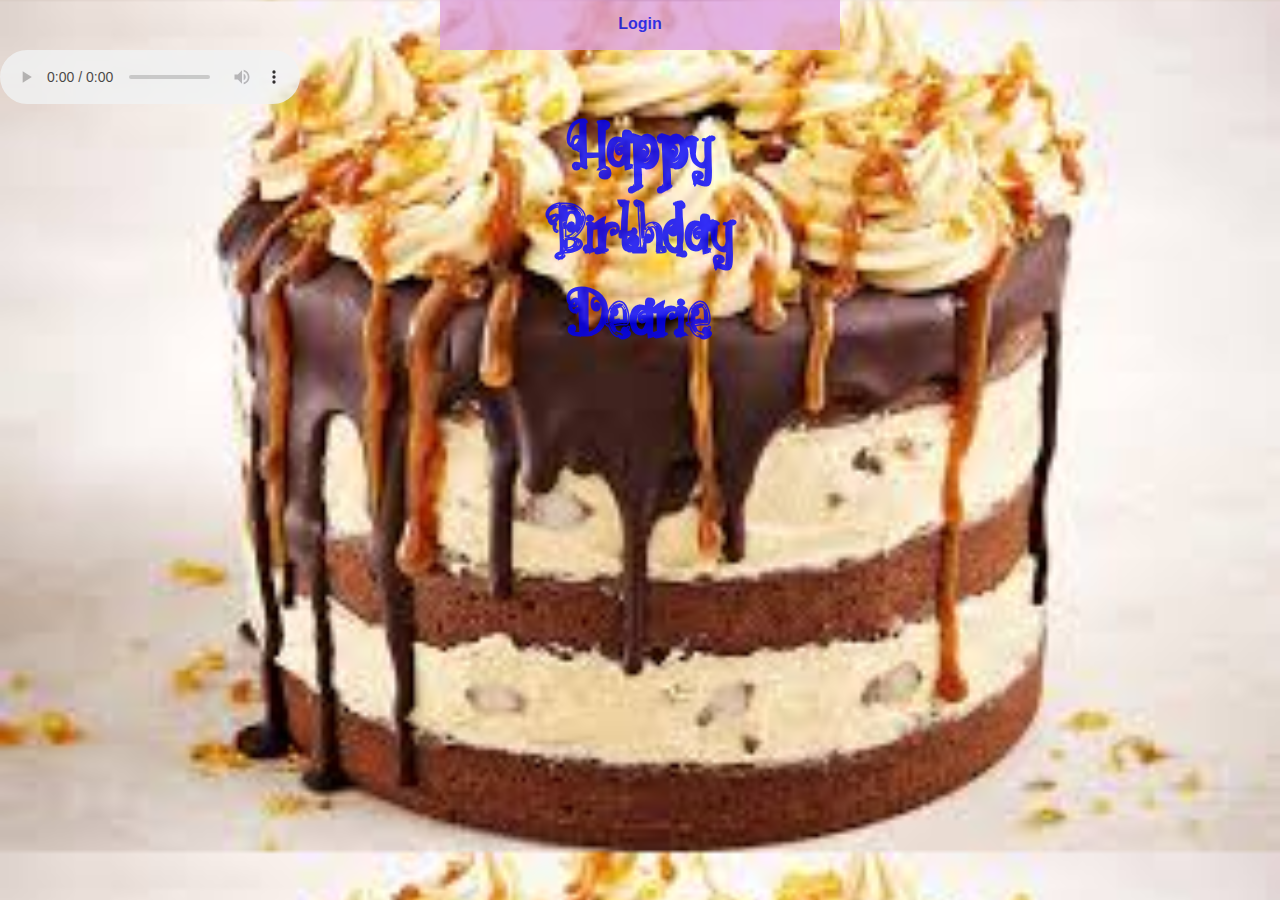
==== index.html @ f9647683 "All templates previously created" ====
<!DOCTYPE html>
<html lang="en">
<head>
    <meta charset="UTF-8">
    <meta name="viewport" content="width=device-width, initial-scale=1.0">
    <meta http-equiv="X-UA-Compatible" content="ie=edge">
    <link rel="stylesheet" type="text/css" href="css/style1.css">
    <title>Sapphire Blues</title>
</head>
<body>
    <nav>
        <ul>
            <li><a href="#" id="login">Login</a></li>
        </ul>
    </nav>
    <audio src="Titanic Theme Song My Heart Will Go On Celine Dion.mp3" controls></audio>
    
    <section>
        <div class="message" id="greetings">
            <h3>Happy Birthday Dearie</h3>
        </div>
        
        <div class="wrapper" id="wrap">
            <div class="container">
                <form>
                    <input type="text" placeholder="Name" id="name" class="input">
                    <input type="password" placeholder="Enter the password" id="password" class="input">
                    <div class="btn"><a href="" id="enter">Enter</a></div>
                </form>
            </div>
        </div>
    </section>

    <script>
    let login = document.getElementById('login')
    let wrapper = document.getElementById('wrap');
    let greeting = document.getElementById('greetings');
    let enter = document.getElementById('enter');
    
    
    //To show login form
    const showForm =()=>{
        if(wrapper.style.display == 'block'){
            wrapper.style.display = 'none';
            greeting.style.display = 'block'
            return false;
        }
        wrapper.style.display = 'block';
        greeting.style.display = 'none'
    }
    login.addEventListener('click', showForm);

    //To open slider page

    const enterPage =()=>{
        let name = document.getElementById('name').value;
        let password = document.getElementById('password').value;
        

        if(name == 'Sapphie' && password == 'Darotudeen'){
            window.open('http://127.0.0.1:5500/main.html');
           
        }
        alert("You are not Sapphie Gerarahia lol")
    }
    enter.addEventListener('click', enterPage);
       
    
    </script>
    
</body>
</html>
---- css/style1.css ----
body{
    margin:0;
    padding:0;
    font-family: 'Franklin Gothic Medium', 'Arial Narrow', Arial, sans-serif;
    background-image: url('../img/cake.jpeg');
    background-size: cover;
    opacity: 0.8;
    
    font-weight: bold;
}

@font-face{
    font-family: 'sapphire';
    src: url('../font/hazel\ grace.ttf')
}

audio{
    margin: 0;
}

nav{
   
    width:400px;
    height: 50px;
    margin: 0 auto;
    background-color: plum;
    
    
    
}
nav ul{
    width: 80%;
    height: 100%;
    margin: 15px auto;
    text-align: center;
    display: inline-block;
    list-style-type: none;
}
a{
    text-decoration: none;
}
.message{
    width:200px;
    height: 100px;
    margin: 0 auto;
    text-align: center;
}

h3{
    margin: 150px auto;
    font-size: 100px;
    color:blue;
    font-family: sapphire;
    margin: 0 auto;
}


.wrapper{
    width: 400px;
    height:400px;
    background-color: grey;
    margin: 100px auto;
    background-image: url('../img/flower.jpeg');
    background-size:cover;
    background-repeat: no-repeat;
    border: 2px solid purple;
    border-radius: 7px;
    display: none;
}

.container{
    width:100%;
    height:100%;
    background-color: plum;
    opacity:.8;
}

.container form{
    display: inline-block;
    margin:30px auto;
}

.input{
    width: 70%;
    height:20%;
    padding:20px;
    margin: 40px 0 0 40px;
}

.btn{
    width:100px;
    height: 30px;
    padding: 10px;
    background-color: purple;
    margin: 20px auto;
    text-align: center;
    line-height: 2em;
    font-weight:30px;
}

.btn a{
    display: block;
}

.btn:hover, .btn a:hover{
    background-color: green
}
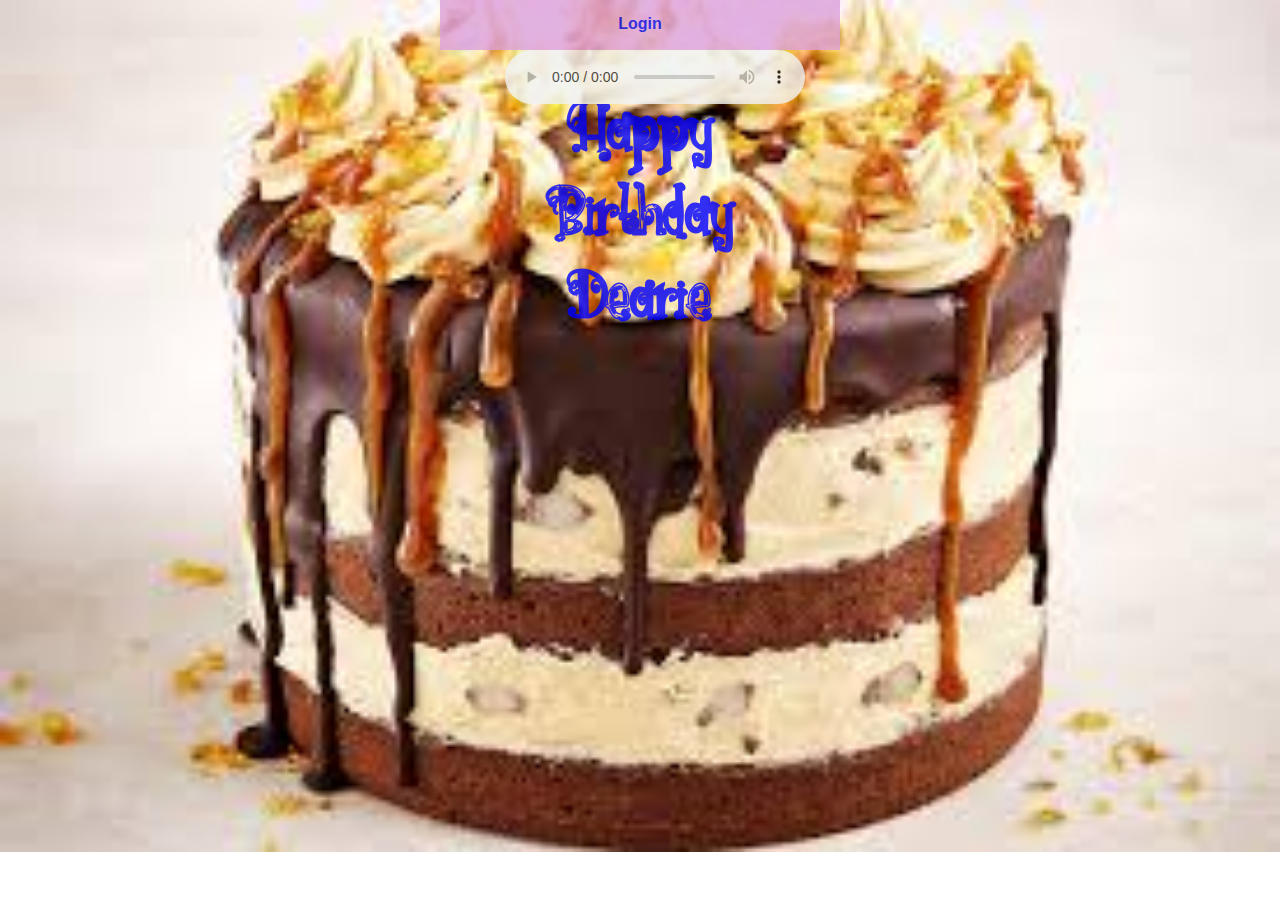
==== commit e7061934: "mobile responsiveness for landing page" ====
--- a/index.html
+++ b/index.html
@@ -13,9 +13,11 @@
             <li><a href="#" id="login">Login</a></li>
         </ul>
     </nav>
-    <audio src="Titanic Theme Song My Heart Will Go On Celine Dion.mp3" controls></audio>
     
     <section>
+        <div class="audio">
+            <audio src="Titanic Theme Song My Heart Will Go On Celine Dion.mp3" controls></audio>
+        </div>
         <div class="message" id="greetings">
             <h3>Happy Birthday Dearie</h3>
         </div>
@@ -58,7 +60,7 @@
         
 
         if(name == 'Sapphie' && password == 'Darotudeen'){
-            window.open('http://127.0.0.1:5500/main.html');
+            window.open('https://darothub.github.io/drballybirthday/main.html');
            
         }
         alert("You are not Sapphie Gerarahia lol")
--- a/css/style1.css
+++ b/css/style1.css
@@ -4,9 +4,37 @@
     font-family: 'Franklin Gothic Medium', 'Arial Narrow', Arial, sans-serif;
     background-image: url('../img/cake.jpeg');
     background-size: cover;
+    background-repeat: no-repeat;
     opacity: 0.8;
     
     font-weight: bold;
+}
+
+@media only screen and (max-width:600px){
+    body{
+        background-image: url('../img/image4.jpeg');
+        background-size:cover;
+        background-repeat: repeat;
+    }
+    .wrapper{
+        max-width: 250px;
+        height:400px;
+        
+        
+    }
+    .input{
+        max-width: 50%;
+        height:20%;
+        
+    }
+
+    h3{
+        
+        color:white;
+        
+    }
+    
+    
 }
 
 @font-face{
@@ -14,18 +42,26 @@
     src: url('../font/hazel\ grace.ttf')
 }
 
-audio{
-    margin: 0;
+section{
+    max-width: 100%;
+    max-height: 100vh;
+
+}
+
+section .audio{
+    width: 270px;
+    height: 40px;
+    margin: 0px auto;
+    
 }
 
 nav{
    
-    width:400px;
+    max-width:400px;
     height: 50px;
     margin: 0 auto;
     background-color: plum;
-    
-    
+   
     
 }
 nav ul{
@@ -75,6 +111,8 @@
     opacity:.8;
 }
 
+
+
 .container form{
     display: inline-block;
     margin:30px auto;
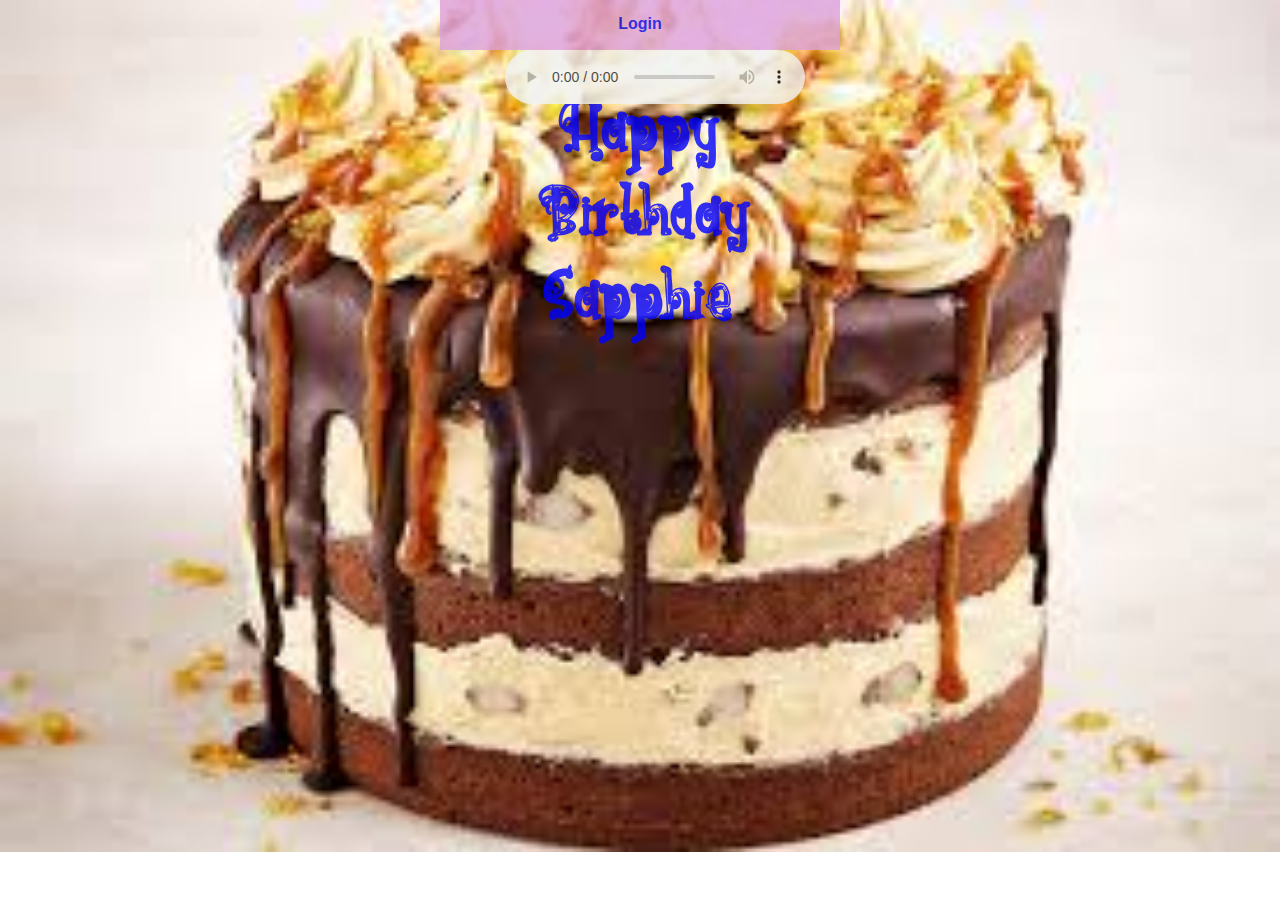
==== commit 13ee5d47: "mobile responsiveness for landing page" ====
--- a/index.html
+++ b/index.html
@@ -19,7 +19,7 @@
             <audio src="Titanic Theme Song My Heart Will Go On Celine Dion.mp3" controls></audio>
         </div>
         <div class="message" id="greetings">
-            <h3>Happy Birthday Dearie</h3>
+            <h3>Happy Birthday Sapphie</h3>
         </div>
         
         <div class="wrapper" id="wrap">
@@ -61,9 +61,10 @@
 
         if(name == 'Sapphie' && password == 'Darotudeen'){
             window.open('https://darothub.github.io/drballybirthday/main.html');
-           
+            return false
+        }else{
+        alert("You are not Sapphie Gerarahia lol")
         }
-        alert("You are not Sapphie Gerarahia lol")
     }
     enter.addEventListener('click', enterPage);
        
--- a/css/style1.css
+++ b/css/style1.css
@@ -10,7 +10,7 @@
     font-weight: bold;
 }
 
-@media only screen and (max-width:600px){
+@media only screen and (max-width:500px){
     body{
         background-image: url('../img/image4.jpeg');
         background-size:cover;
@@ -27,12 +27,37 @@
         height:20%;
         
     }
-
-    h3{
+    .message h3{
         
         color:white;
         
     }
+
+    
+    
+    
+}
+@media only screen and (min-width:501px){
+   
+    .wrapper{
+        max-width: 350px;
+        height:400px;
+        
+        
+    }
+    .input{
+        max-width: 65%;
+        height:20%;
+        margin: 0 auto;
+        
+    }
+    .message h3{
+        
+        color:blue;
+        
+    }
+
+    
     
     
 }
@@ -88,6 +113,7 @@
     color:blue;
     font-family: sapphire;
     margin: 0 auto;
+    letter-spacing: 3px;
 }
 
 
